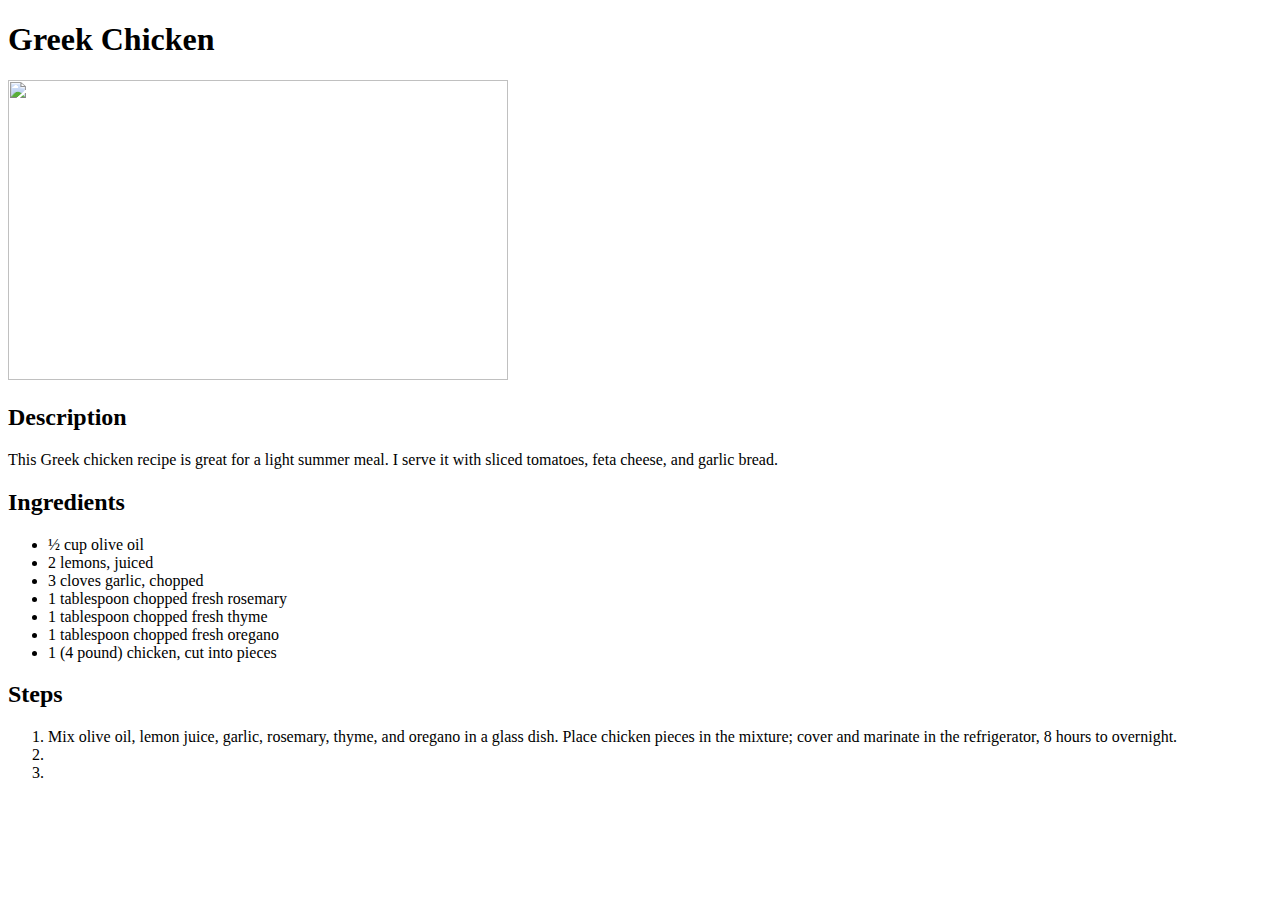
==== recipes/greek-chicken.html @ 380df8d2 "first commit" ====
<!DOCTYPE html>
<html lang="en">
    <head>
        <meta charset="utf-8">
        <meta name="viewport" content="">
        <title>Odin recipes</title>
        <link rel="stylesheet" href="style.css">
    </head>
    <body>
    <header><h1> Greek Chicken</h1>
       </header>
       <main>
        <img src="https://imagesvc.meredithcorp.io/v3/mm/image?url=https%3A%2F%2Fpublic-assets.meredithcorp.io%2Fb25c82f820ee1838cda9c8262901c7e4%2F1689468014810IMG_4448.jpeg">
       <section>
           <h2>Description</h2>
           <p>This Greek chicken recipe is great for a light summer meal. I serve it with sliced tomatoes, feta cheese, and garlic bread.</p>
         </section>
         <section>
             <h2>Ingredients</h2>
             <ul>
                 <li>½ cup olive oil</li>
                 <li>2 lemons, juiced</li>
                 <li>3 cloves garlic, chopped</li>
                 <li>1 tablespoon chopped fresh rosemary</li>
                 <li>1 tablespoon chopped fresh thyme</li>
                 <li>1 tablespoon chopped fresh oregano</li>
                 <li>1 (4 pound) chicken, cut into pieces</li>
             </ul>

         </section> 

         <section>
             <h2>Steps</h2>
             <ol>
                <li value="Step 1">Mix olive oil, lemon juice, garlic, rosemary, thyme, and oregano in a glass dish. Place chicken pieces in the mixture; cover and marinate in the refrigerator, 8 hours to overnight.</li> 
                <li></li>
                <li></li>
             </ol>
         </section>

       </main>
       
      
    </body>
</html>
---- recipes/style.css ----
*{
    box-sizing: border-box;
}
h1{
    
}
img {
    width: 500px;
    height: 300px;
}
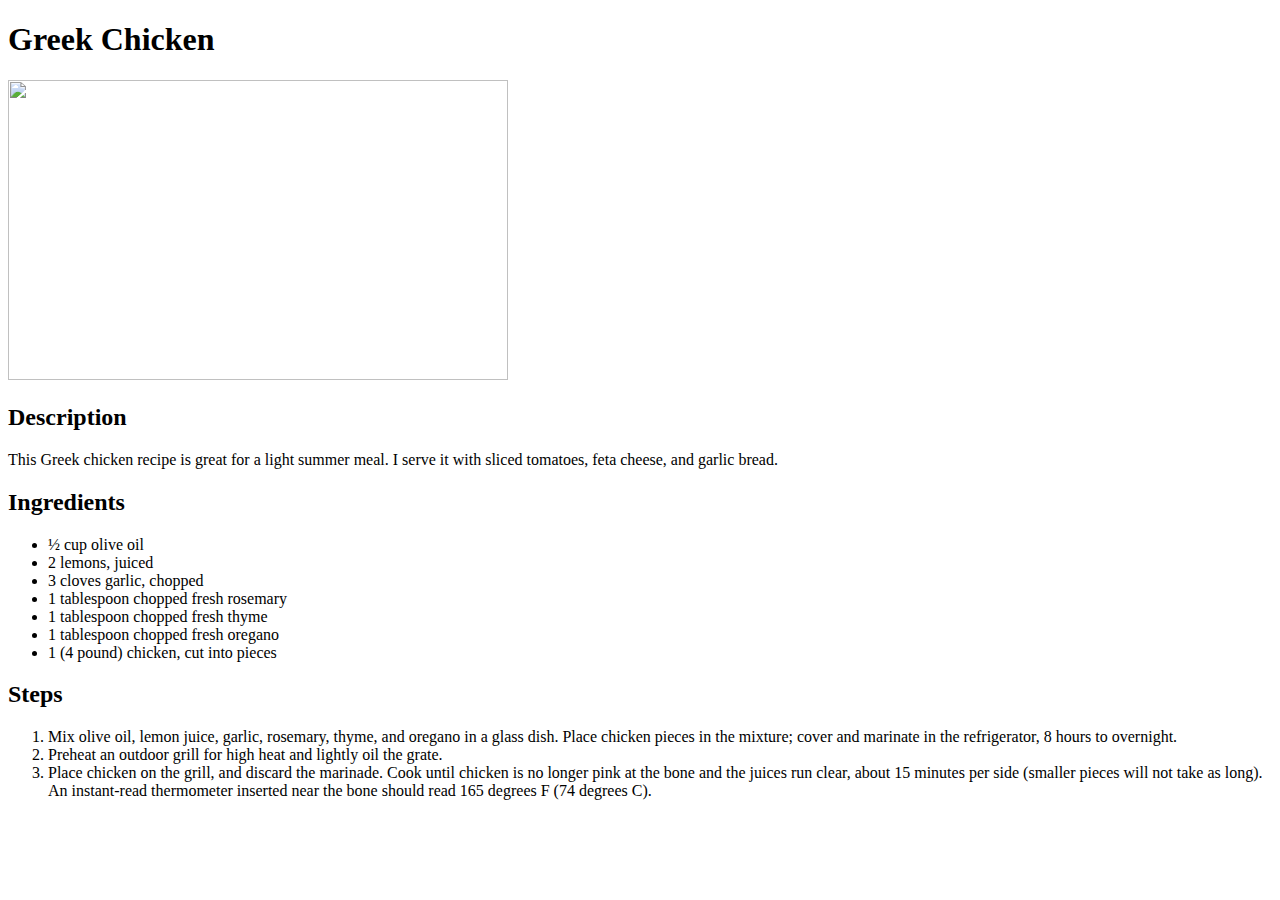
==== commit 6b955609: "Added two new recipes pages and naw link to index.html" ====
--- a/recipes/greek-chicken.html
+++ b/recipes/greek-chicken.html
@@ -1,7 +1,6 @@
 <!DOCTYPE html>
 <html lang="en">
     <head>
-        <meta charset="utf-8">
         <meta name="viewport" content="">
         <title>Odin recipes</title>
         <link rel="stylesheet" href="style.css">
@@ -33,8 +32,8 @@
              <h2>Steps</h2>
              <ol>
                 <li value="Step 1">Mix olive oil, lemon juice, garlic, rosemary, thyme, and oregano in a glass dish. Place chicken pieces in the mixture; cover and marinate in the refrigerator, 8 hours to overnight.</li> 
-                <li></li>
-                <li></li>
+                <li>Preheat an outdoor grill for high heat and lightly oil the grate.</li>
+                <li>Place chicken on the grill, and discard the marinade. Cook until chicken is no longer pink at the bone and the juices run clear, about 15 minutes per side (smaller pieces will not take as long). An instant-read thermometer inserted near the bone should read 165 degrees F (74 degrees C).</li>
              </ol>
          </section>
 
--- a/recipes/style.css
+++ b/recipes/style.css
@@ -1,8 +1,5 @@
 *{
     box-sizing: border-box;
-}
-h1{
-    
 }
 img {
     width: 500px;
